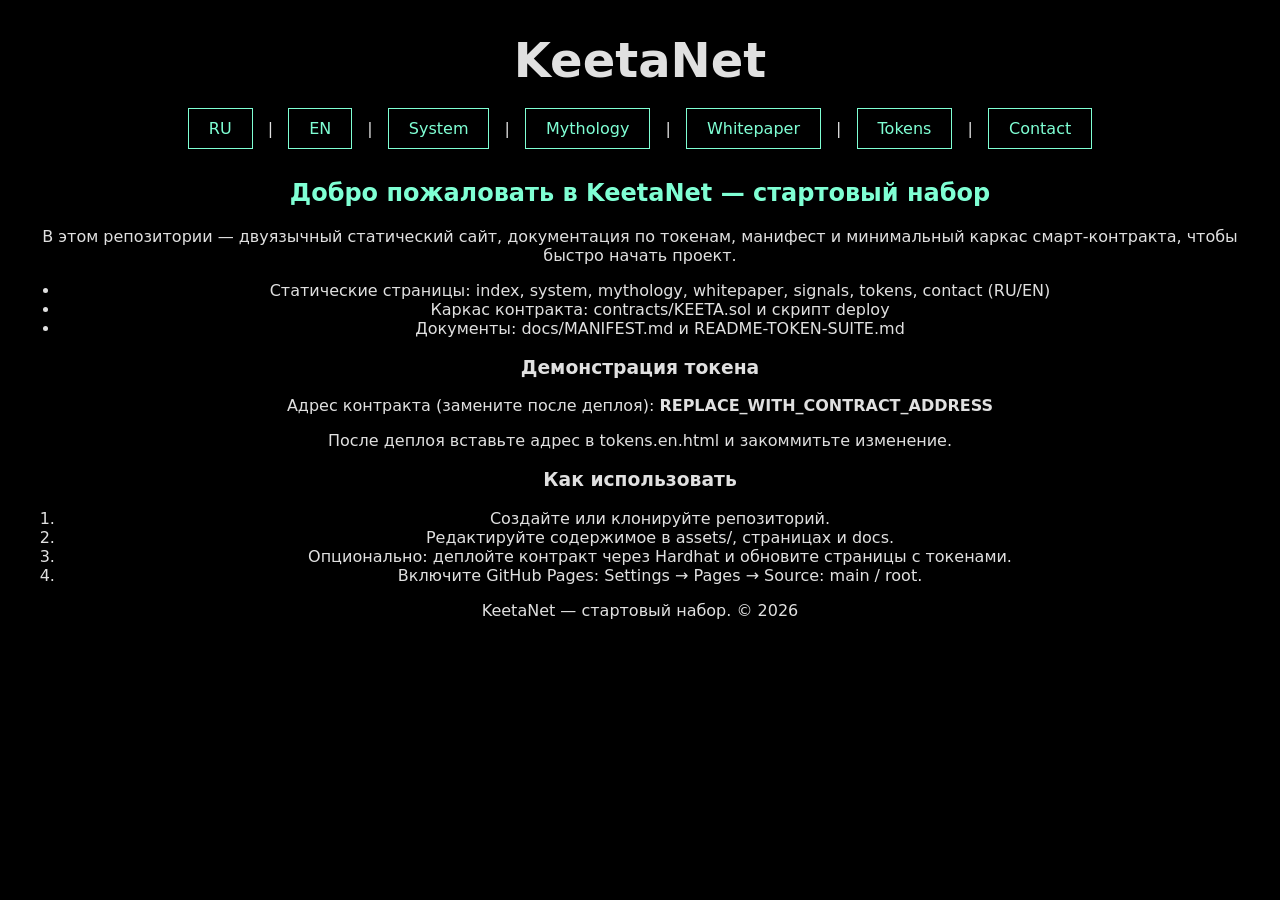
==== index.html @ 908cd1d9 "KeetaNet full site + documentation" ====
<!DOCTYPE html><html lang="ru">
<head><meta charset="utf-8" />
  <meta name="viewport" content="width=device-width,initial-scale=1" />
  <title>KeetaNet — Стартовый набор</title>
  <link rel="stylesheet" href="assets/css/styles.css" />
</head>
<body>
  <header>
    <h1>KeetaNet</h1>
    <nav>
      <a href="index.html">RU</a> |
      <a href="index.en.html">EN</a> |
      <a href="system.en.html">System</a> |
      <a href="mythology.en.html">Mythology</a> |
      <a href="whitepaper.en.html">Whitepaper</a> |
      <a href="tokens.en.html">Tokens</a> |
      <a href="contact.en.html">Contact</a>
    </nav>
  </header><main>
    <section>
      <h2>Добро пожаловать в KeetaNet — стартовый набор</h2>
      <p>
        В этом репозитории — двуязычный статический сайт, документация по токенам,
        манифест и минимальный каркас смарт‑контракта, чтобы быстро начать проект.
      </p>
      <ul>
        <li>Статические страницы: index, system, mythology, whitepaper, signals, tokens, contact (RU/EN)</li>
        <li>Каркас контракта: contracts/KEETA.sol и скрипт deploy</li>
        <li>Документы: docs/MANIFEST.md и README-TOKEN-SUITE.md</li>
      </ul>
    </section><section>
  <h3>Демонстрация токена</h3>
  <p>Адрес контракта (замените после деплоя): <strong id="contract-address">REPLACE_WITH_CONTRACT_ADDRESS</strong></p>
  <p>После деплоя вставьте адрес в tokens.en.html и закоммитьте изменение.</p>
</section>

<section>
  <h3>Как использовать</h3>
  <ol>
    <li>Создайте или клонируйте репозиторий.</li>
    <li>Редактируйте содержимое в assets/, страницах и docs.</li>
    <li>Опционально: деплойте контракт через Hardhat и обновите страницы с токенами.</li>
    <li>Включите GitHub Pages: Settings → Pages → Source: main / root.</li>
  </ol>
</section></main><footer>
    <p>KeetaNet — стартовый набор. © 2026</p>
  </footer><script src="assets/js/script.js"></script></body>
</html>
---- assets/css/styles.css ----
body {
    background: #000;
    color: #e0e0e0;
    font-family: system-ui, Arial, sans-serif;
    text-align: center;
    margin: 0;
    padding: 0;
}

.hero {
    padding: 120px 20px;
}

h1 {
    font-size: 48px;
    margin-bottom: 10px;
}

h2 {
    color: #7fffd4;
}

nav a {
    display: inline-block;
    margin: 10px;
    padding: 10px 20px;
    border: 1px solid #7fffd4;
    color: #7fffd4;
    text-decoration: none;
}

nav a:hover {
    background: #7fffd4;
    color: #000;
}body{font-family:system-ui,Arial,sans-serif;margin:20px}
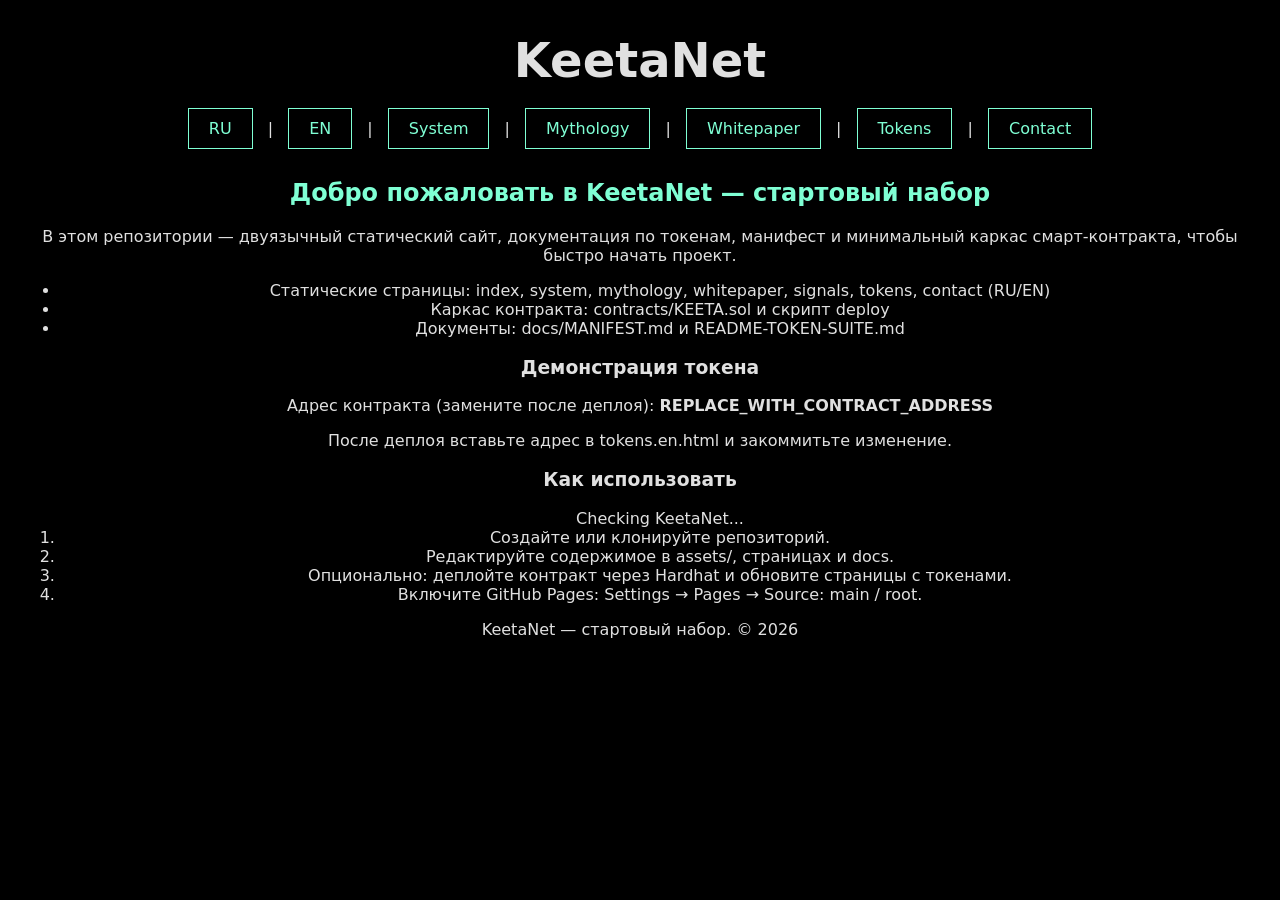
==== commit 96bf6acc: "Update index.html" ====
--- a/index.html
+++ b/index.html
@@ -36,7 +36,7 @@
 
 <section>
   <h3>Как использовать</h3>
-  <ol>
+  <ol><div id="status">Checking KeetaNet...</div>
     <li>Создайте или клонируйте репозиторий.</li>
     <li>Редактируйте содержимое в assets/, страницах и docs.</li>
     <li>Опционально: деплойте контракт через Hardhat и обновите страницы с токенами.</li>
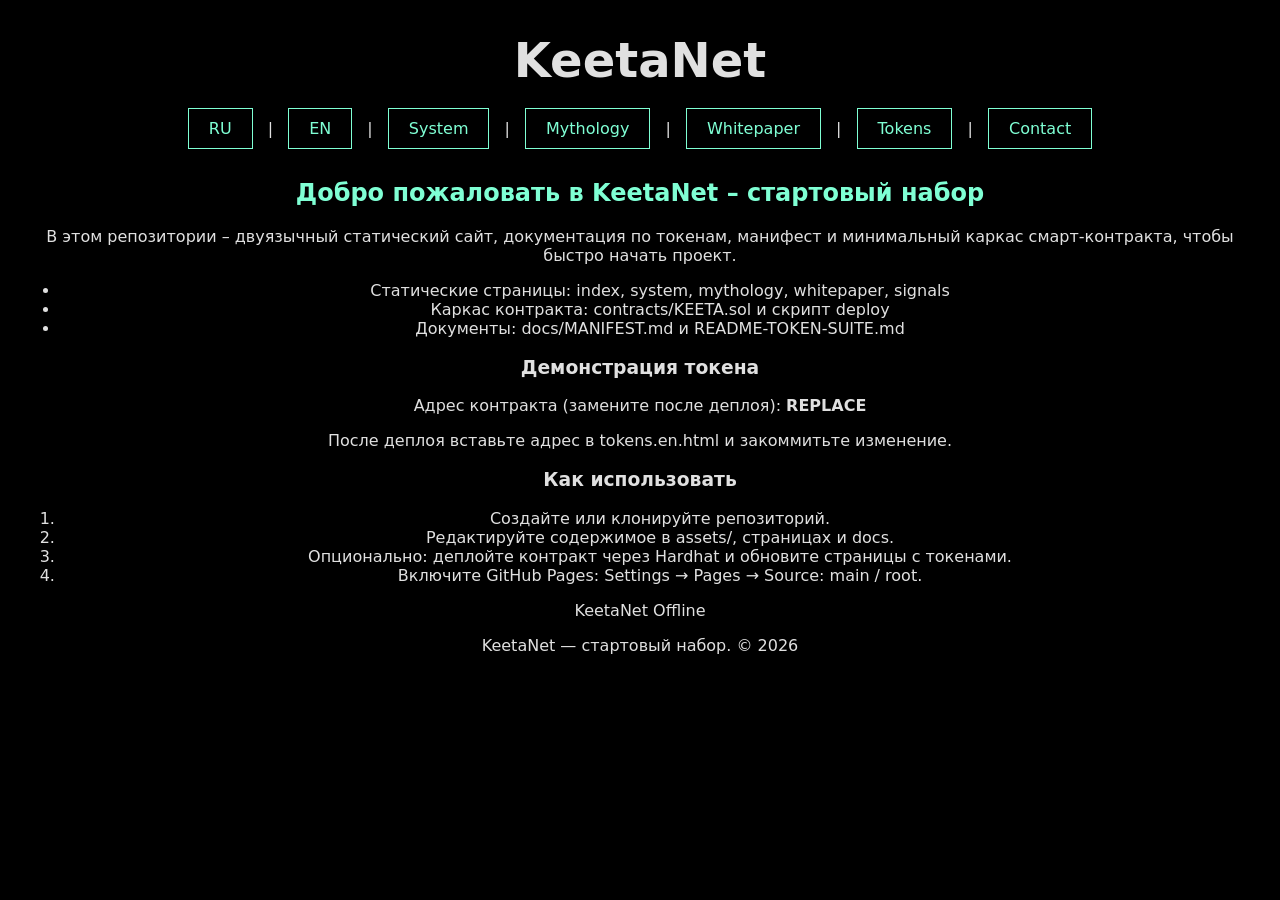
==== commit d4b177e6: "Update index.html" ====
--- a/index.html
+++ b/index.html
@@ -1,48 +1,81 @@
-<!DOCTYPE html><html lang="ru">
-<head><meta charset="utf-8" />
-  <meta name="viewport" content="width=device-width,initial-scale=1" />
-  <title>KeetaNet — Стартовый набор</title>
-  <link rel="stylesheet" href="assets/css/styles.css" />
+<!DOCTYPE html>
+<html lang="ru">
+<head>
+    <meta charset="utf-8" />
+    <meta name="viewport" content="width=device-width,initial-scale=1" />
+    <title>KeetaNet – Стартовый набор</title>
+    <link rel="stylesheet" href="assets/css/styles.css" />
 </head>
+
 <body>
-  <header>
+<header>
     <h1>KeetaNet</h1>
     <nav>
-      <a href="index.html">RU</a> |
-      <a href="index.en.html">EN</a> |
-      <a href="system.en.html">System</a> |
-      <a href="mythology.en.html">Mythology</a> |
-      <a href="whitepaper.en.html">Whitepaper</a> |
-      <a href="tokens.en.html">Tokens</a> |
-      <a href="contact.en.html">Contact</a>
+        <a href="index.html">RU</a> |
+        <a href="index.en.html">EN</a> |
+        <a href="system.en.html">System</a> |
+        <a href="mythology.en.html">Mythology</a> |
+        <a href="whitepaper.en.html">Whitepaper</a> |
+        <a href="tokens.en.html">Tokens</a> |
+        <a href="contact.en.html">Contact</a>
     </nav>
-  </header><main>
-    <section>
-      <h2>Добро пожаловать в KeetaNet — стартовый набор</h2>
-      <p>
-        В этом репозитории — двуязычный статический сайт, документация по токенам,
-        манифест и минимальный каркас смарт‑контракта, чтобы быстро начать проект.
-      </p>
-      <ul>
-        <li>Статические страницы: index, system, mythology, whitepaper, signals, tokens, contact (RU/EN)</li>
+</header>
+
+<main>
+
+<section>
+    <h2>Добро пожаловать в KeetaNet – стартовый набор</h2>
+    <p>
+        В этом репозитории – двуязычный статический сайт, документация по токенам,
+        манифест и минимальный каркас смарт-контракта, чтобы быстро начать проект.
+    </p>
+    <ul>
+        <li>Статические страницы: index, system, mythology, whitepaper, signals</li>
         <li>Каркас контракта: contracts/KEETA.sol и скрипт deploy</li>
         <li>Документы: docs/MANIFEST.md и README-TOKEN-SUITE.md</li>
-      </ul>
-    </section><section>
-  <h3>Демонстрация токена</h3>
-  <p>Адрес контракта (замените после деплоя): <strong id="contract-address">REPLACE_WITH_CONTRACT_ADDRESS</strong></p>
-  <p>После деплоя вставьте адрес в tokens.en.html и закоммитьте изменение.</p>
+    </ul>
 </section>
 
 <section>
-  <h3>Как использовать</h3>
-  <ol><div id="status">Checking KeetaNet...</div>
-    <li>Создайте или клонируйте репозиторий.</li>
-    <li>Редактируйте содержимое в assets/, страницах и docs.</li>
-    <li>Опционально: деплойте контракт через Hardhat и обновите страницы с токенами.</li>
-    <li>Включите GitHub Pages: Settings → Pages → Source: main / root.</li>
-  </ol>
-</section></main><footer>
+    <h3>Демонстрация токена</h3>
+    <p>Адрес контракта (замените после деплоя): <strong id="contract-address">REPLACE</strong></p>
+    <p>После деплоя вставьте адрес в tokens.en.html и закоммитьте изменение.</p>
+</section>
+
+<section>
+    <h3>Как использовать</h3>
+    <ol>
+        <li>Создайте или клонируйте репозиторий.</li>
+        <li>Редактируйте содержимое в assets/, страницах и docs.</li>
+        <li>Опционально: деплойте контракт через Hardhat и обновите страницы с токенами.</li>
+        <li>Включите GitHub Pages: Settings → Pages → Source: main / root.</li>
+    </ol>
+
+    <!-- Статус KeetaNet -->
+    <div id="status">Checking KeetaNet...</div>
+
+</section>
+
+</main>
+
+<footer>
     <p>KeetaNet — стартовый набор. © 2026</p>
-  </footer><script src="assets/js/script.js"></script></body>
-</html>
+</footer>
+
+<script src="assets/js/script.js"></script>
+
+<!-- API-проверка KeetaNet -->
+<script>
+async function checkKeetaNet() {
+  try {
+    const res = await fetch("https://amounts-beginning-auctions-basketball.trycloudflare.com/ping");
+    const data = await res.json();
+    document.getElementById("status").innerText = data.status;
+  } catch (e) {
+    document.getElementById("status").innerText = "KeetaNet Offline";
+  }
+}
+checkKeetaNet();
+</script>
+
+          </html>
